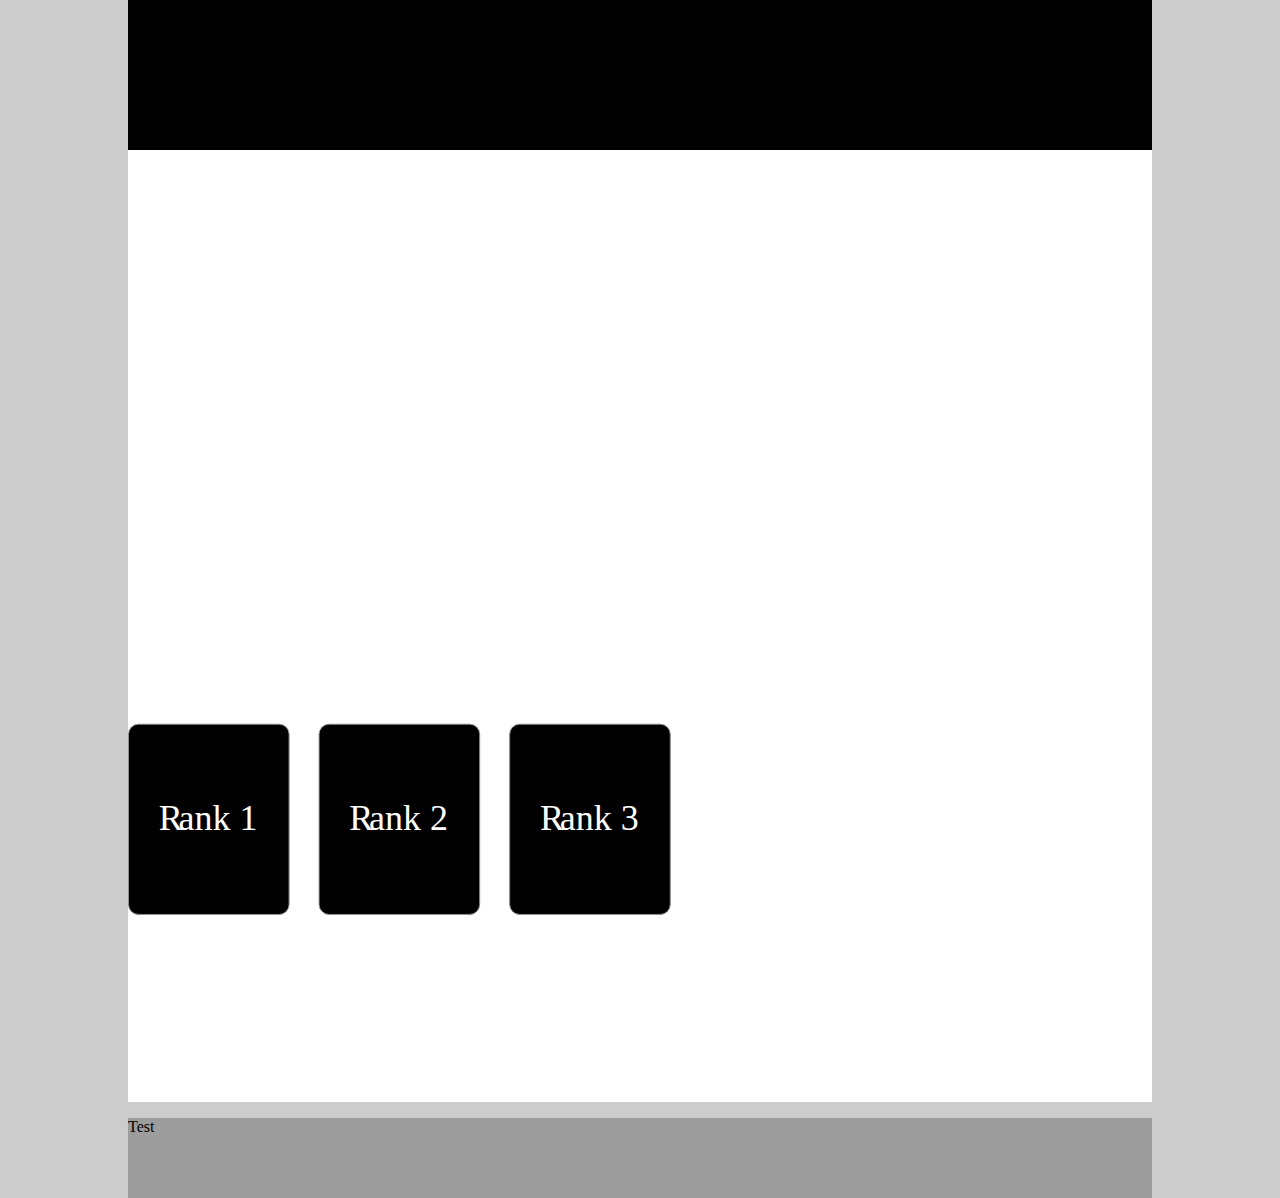
==== gra1752p2JoseMarrero2024-final/index.html @ ce84abb2 "Add files via upload" ====
<!DOCTYPE HTML>
<html>
<head>
<meta http-equiv="Content-Type" content="text/html; charset=UTF-8">
<title>SVG Rollovers</title>
<style>
body {
	margin: 0;
	padding: 0;
	background-color: #CCC;
}
wrapper {
	width: 100%;
	max-width: 1024px;
	margin: 0 auto;
	display: block;
}
header {
	height: 150px;
	background-color: #000;
}
main {
	text-align: center;
	background-color: #fff;
	padding: 1em 0;
}
#svg {
	display: block;
	margin-left: auto;
	margin-right: auto;
}
/*Mastery rank symbols from the game Warframe*/
#text_one {
	fill: #fff;
}
#text_two {
	fill: #fff;
}
#text_three {
	fill: #fff;
}
#silhouete_one {
	fill: #000;
}
#silhouete_two {
	fill: #000;
}
#silhouete_three {
	fill: #000;
}
#silhouete_stroke_one {
	stroke: #939393;
}
#silhouete_stroke_two {
	stroke: #939393;
}
#silhouete_stroke_three {
	stroke: #939393;
}
#silhouete_one:hover {
	opacity: 0%;
}
#silhouete_two:hover {
	opacity: 0%;
}
#silhouete_three:hover {
	opacity: 0%;
}
#tablet_one {
	fill: #35393f;
}
#tablet_two {
	fill: #35393f;
}
#tablet_three {
	fill: #35393f;
}
#symbol_one {
	fill: #885b3d; 
	stroke: #f6956c;
}
#symbol_two {
	fill: #9f9a98; 
	stroke:#fff;
}
#symbol_three {
	fill: #f0ce73; 
	stroke: #f9f7ca;
} 
footer {
	height: 80px;
	background-color: #9D9D9D;
	clear: both;
}
</style>
</head>

<body>
<wrapper>
  <header> </header>
  <main><br>
    <svg id="svg" xmlns="http://www.w3.org/2000/svg" width="1542.65" height="901.8" viewBox="0 0 1542.65 901.8" alt="Mastery rank symbols from the game Warframe">
      <g id="tablet_x5F_group">
        <g id="mastery_x5F_rank_x5F_three_x5F_tablet">
          <rect id="tablet_three" x="381.68" y="540.16" width="160.59" height="190.18" rx="10" ry="10"/>
          <path id="symbol_three" d="M408.53,674.58h-7.53c-3.47-8.31-5.18-15.54-6.09-20.76-1.28-7.33-2.13-12.56-.74-19.18,1.5-7.11,4.87-12.31,7.24-15.35,7.62-2.94,16.95-7.41,26.65-14.29,11.61-8.24,18.96-16.53,21.71-19.76,5.73-6.74,9.78-13.1,12.53-18,2.12,4.4,5.32,10.13,10.06,16.24,1.21,1.56,6.23,7.93,14.47,14.82,6.89,5.77,12.74,9.15,18.88,12.71,6.86,3.97,12.86,6.85,17.29,8.82,2.37,3.99,4.92,9.41,6.35,16.15,3.88,18.23-3.16,33.27-6,38.62h-8.94c1.17-1.87,2.25-4.06,3.03-6.58,3.9-12.55-2.32-24.12-4.33-27.54-10.5-5.01-22.08-11.44-34.06-19.76-5.84-4.05-11.18-8.15-16.06-12.18-4.64,3.63-9.69,7.31-15.18,10.94-11.3,7.48-22.2,13.29-32.12,17.82-1.85,1.44-4.61,4.01-6.55,7.99-.58,1.19-2,4.39-2.27,11.96-.15,4.14.03,10.14,1.65,17.35Z" stroke-miterlimit="10"/>
        </g>
        <g id="mastery_x5F_rank_x5F_two_x5F_tablet">
          <rect id="tablet_two" data-name="tablet" x="191.09" y="540.31" width="160.59" height="190.18" rx="10" ry="10"/>
          <path id="symbol_two" data-name="mastery_x5F_rank_x5F_symbol" d="M217.94,674.73h-7.53c-3.47-8.31-5.18-15.54-6.09-20.76-1.28-7.33-2.13-12.56-.74-19.18,1.5-7.11,4.87-12.31,7.24-15.35,7.62-2.94,16.95-7.41,26.65-14.29,11.61-8.24,18.96-16.53,21.71-19.76,5.73-6.74,9.78-13.1,12.53-18,2.12,4.4,5.32,10.13,10.06,16.24,1.21,1.56,6.23,7.93,14.47,14.82,6.89,5.77,12.74,9.15,18.88,12.71,6.86,3.97,12.86,6.85,17.29,8.82,2.37,3.99,4.92,9.41,6.35,16.15,3.88,18.23-3.16,33.27-6,38.62h-8.94c1.17-1.87,2.25-4.06,3.03-6.58,3.9-12.55-2.32-24.12-4.33-27.54-10.5-5.01-22.08-11.44-34.06-19.76-5.84-4.05-11.18-8.15-16.06-12.18-4.64,3.63-9.69,7.31-15.18,10.94-11.3,7.48-22.2,13.29-32.12,17.82-1.85,1.44-4.61,4.01-6.55,7.99-.58,1.19-2,4.39-2.27,11.96-.15,4.14.03,10.14,1.65,17.35Z" stroke-miterlimit="10"/>
        </g>
        <g id="mastery_x5F_rank_x5F_oen_x5F_tablet">
          <rect id="tablet_one" data-name="tablet" x=".5" y="540.31" width="160.59" height="190.18" rx="10" ry="10"/>
          <path id="symbol_one" data-name="mastery_x5F_rank_x5F_symbol" d="M27.35,674.73h-7.53c-3.47-8.31-5.18-15.54-6.09-20.76-1.28-7.33-2.13-12.56-.74-19.18,1.5-7.11,4.87-12.31,7.24-15.35,7.62-2.94,16.95-7.41,26.65-14.29,11.61-8.24,18.96-16.53,21.71-19.76,5.73-6.74,9.78-13.1,12.53-18,2.12,4.4,5.32,10.13,10.06,16.24,1.21,1.56,6.23,7.93,14.47,14.82,6.89,5.77,12.74,9.15,18.88,12.71,6.86,3.97,12.86,6.85,17.29,8.82,2.37,3.99,4.92,9.41,6.35,16.15,3.88,18.23-3.16,33.27-6,38.62h-8.94c1.17-1.87,2.25-4.06,3.03-6.58,3.9-12.55-2.32-24.12-4.33-27.54-10.5-5.01-22.08-11.44-34.06-19.76-5.84-4.05-11.18-8.15-16.06-12.18-4.64,3.63-9.69,7.31-15.18,10.94-11.3,7.48-22.2,13.29-32.12,17.82-1.85,1.44-4.61,4.01-6.55,7.99-.58,1.19-2,4.39-2.27,11.96-.15,4.14.03,10.14,1.65,17.35Z" stroke-miterlimit="10"/>
        </g>
      </g>
      <g id="silhouete_x5F_group">
        <g id="silhouete_three">
          <rect id="silhouete_stroke_three" x="381.68" y="540.24" width="160.59" height="190.18" rx="10" ry="10" stroke-miterlimit="10"/>
          <text id="text_three" transform="translate(411.91 645.89)" font-family="MyriadPro-Regular, &apos;Myriad Pro&apos;" font-size="36">
            <tspan x="0" y="0" letter-spacing=".01em">R</tspan>
            <tspan x="19.8" y="0">ank 3</tspan>
          </text>
        </g>
        <g id="silhouete_two">
          <rect id="silhouete_stroke_two" data-name="tablet_x5F_silhouette" x="191.09" y="540.24" width="160.59" height="190.18" rx="10" ry="10" stroke-miterlimit="10"/>
          <text id="text_two" data-name="rank_x5F_one" transform="translate(221.32 645.89)" font-family="MyriadPro-Regular, &apos;Myriad Pro&apos;" font-size="36">
            <tspan x="0" y="0" letter-spacing=".01em">R</tspan>
            <tspan x="19.8" y="0">ank 2</tspan>
          </text>
        </g>
        <g id="silhouete_one">
          <rect id="silhouete_stroke_one" data-name="tablet_x5F_silhouette" x=".5" y="540.24" width="160.59" height="190.18" rx="10" ry="10"  stroke-miterlimit="10"/>
          <text id="text_one" data-name="rank_x5F_one" transform="translate(30.74 645.89)" font-family="MyriadPro-Regular, &apos;Myriad Pro&apos;" font-size="36">
            <tspan x="0" y="0" letter-spacing=".01em">R</tspan>
            <tspan x="19.8" y="0">ank 1</tspan>
          </text>
        </g>
      </g>
    </svg>
  </main>
  <footer>
    <p>Test</p>
  </footer>
</wrapper>
</body>
</html>
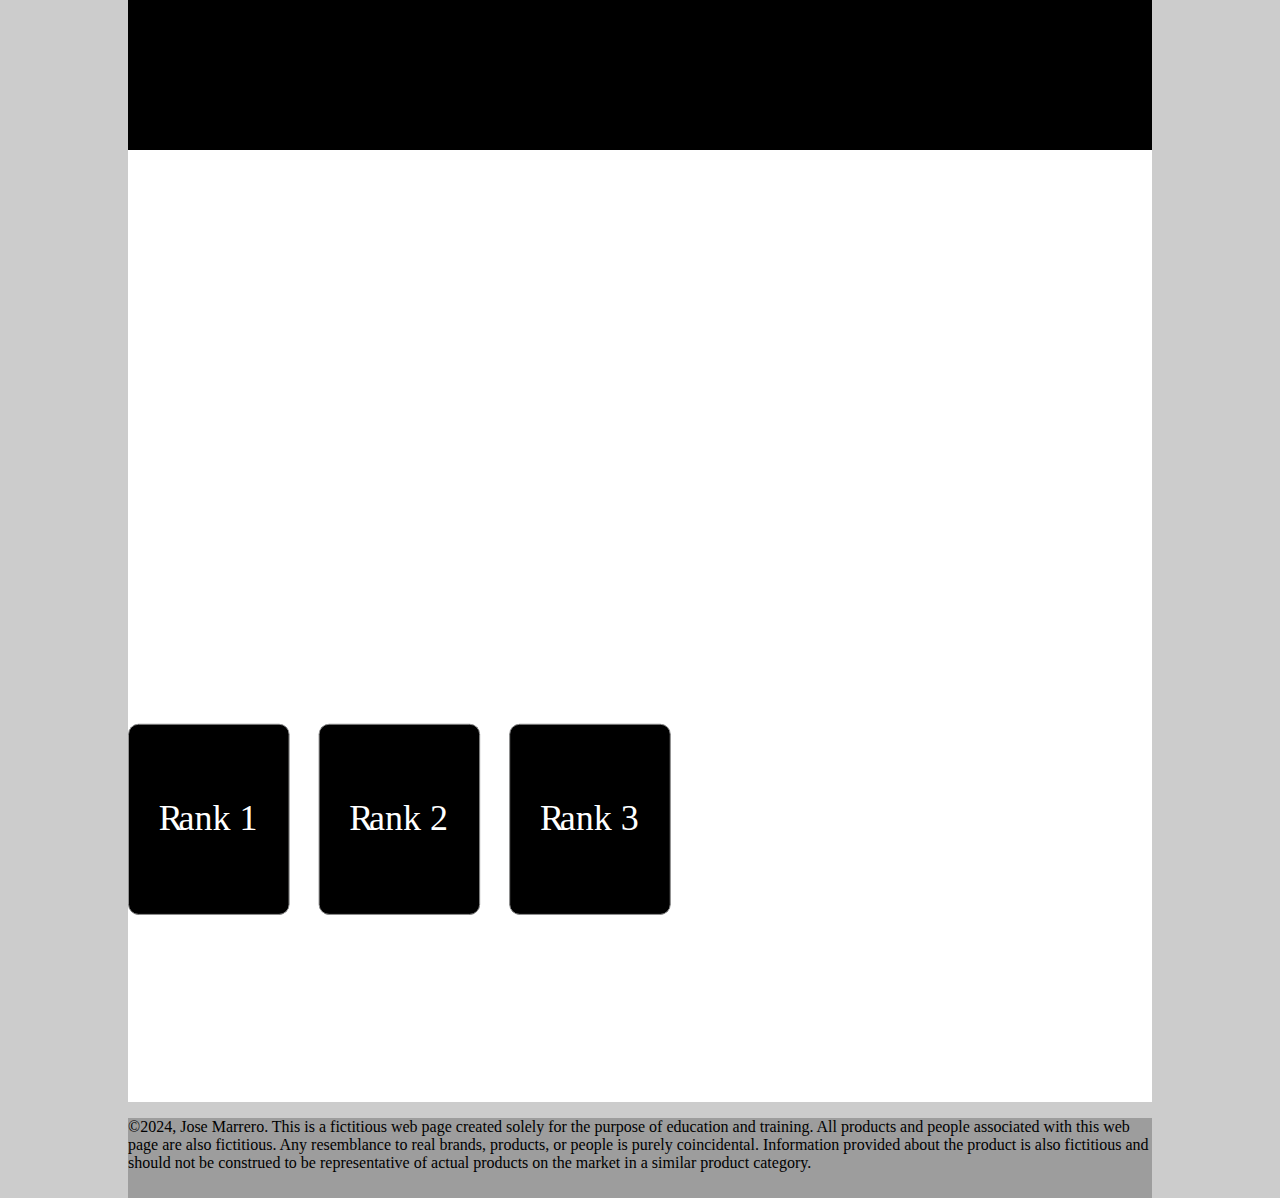
==== commit ca282bb2: "Add files via upload" ====
--- a/gra1752p2JoseMarrero2024-final/index.html
+++ b/gra1752p2JoseMarrero2024-final/index.html
@@ -140,7 +140,7 @@
     </svg>
   </main>
   <footer>
-    <p>Test</p>
+    <p>©2024, Jose Marrero. This is a fictitious web page created solely for the purpose of education and training. All products and people associated with this web page are also fictitious. Any resemblance to real brands, products, or people is purely coincidental. Information provided about the product is also fictitious and should not be construed to be representative of actual products on the market in a similar product category.</p>
   </footer>
 </wrapper>
 </body>
